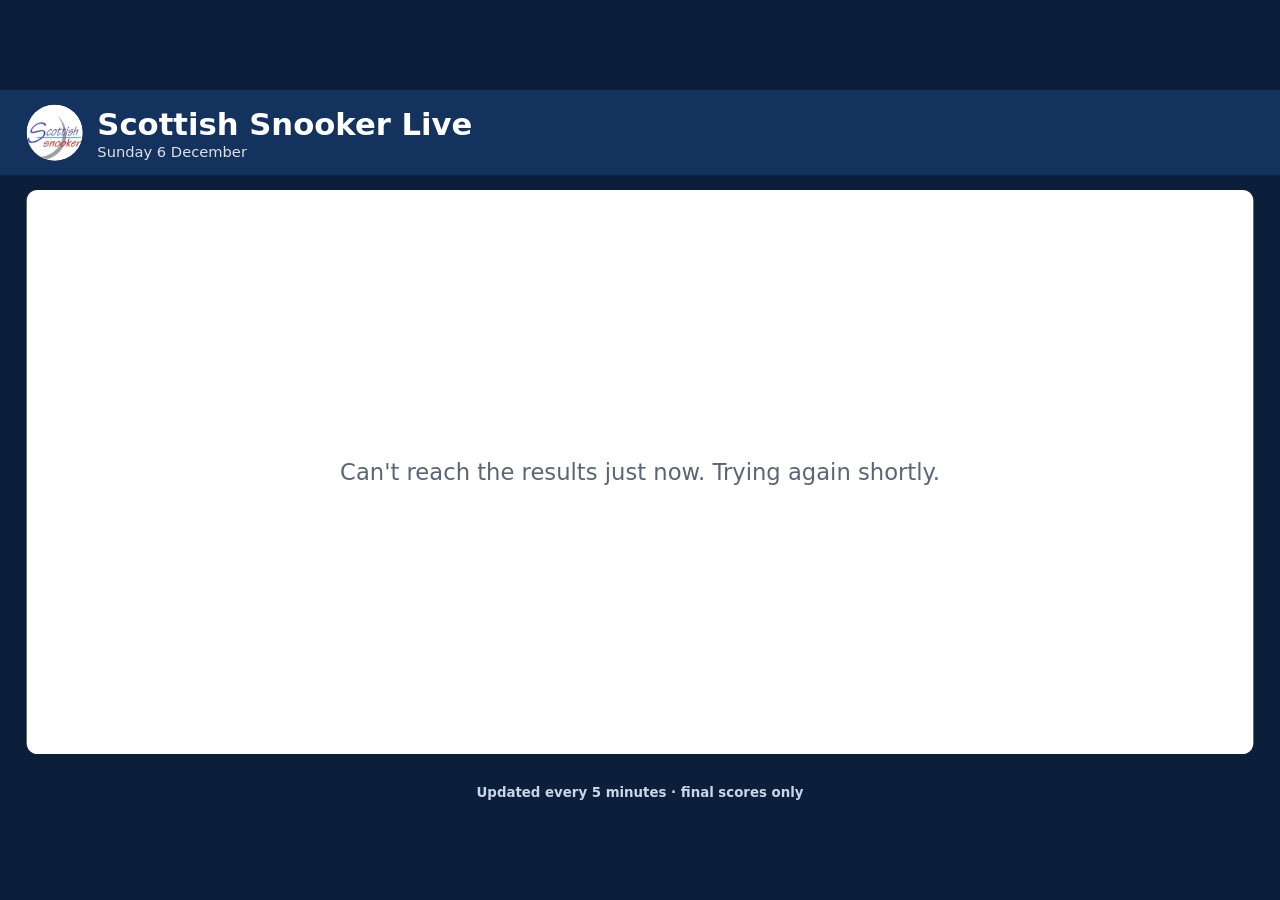
==== ss-live-demo/index.html @ 9413b37b "Add Scottish Snooker live results demo page" ====
<!doctype html>
<html lang="en-GB">
<head>
<meta charset="utf-8">
<meta name="viewport" content="width=device-width,initial-scale=1">
<meta name="robots" content="noindex,nofollow">
<title>Scottish Snooker Live</title>
<link rel="icon" type="image/png" id="favicon">
<style>
*{box-sizing:border-box}
html,body{margin:0}
body{font-family:system-ui,-apple-system,"Segoe UI",Roboto,Arial,sans-serif;color:#16202c;background:#eef1f5;-webkit-text-size-adjust:100%}
.nar{font-family:"Arial Narrow","Roboto Condensed",Arial,sans-serif;font-weight:700}
.ball{display:inline-block;width:.8em;height:.8em;border-radius:50%;background:radial-gradient(circle at 32% 30%,rgba(255,255,255,.9) 0 .08em,transparent .14em),var(--b);box-shadow:inset -.1em -.15em .2em rgba(0,0,0,.35);vertical-align:-.05em;margin-right:.3em}
.live{display:inline-flex;align-items:center;gap:6px;font:700 .72rem system-ui,sans-serif;letter-spacing:.08em;color:#fff;background:#c8102e;border-radius:99px;padding:3px 9px}
.live:before{content:"";width:7px;height:7px;border-radius:50%;background:#fff}
.done-tag{display:inline-block;font:700 .72rem system-ui,sans-serif;letter-spacing:.08em;color:#fff;background:#1f6b3a;border-radius:99px;padding:3px 9px}
.ip{font:700 .7rem system-ui,sans-serif;text-transform:uppercase;letter-spacing:.05em;color:#c8102e;border:1.5px solid #c8102e;border-radius:99px;padding:2px 8px;white-space:nowrap}
.ip.st{color:#5a6676;border-color:#5a6676}
.century{font:700 .6rem system-ui,sans-serif;letter-spacing:.05em;text-transform:uppercase;padding:1px 7px;border-radius:99px;background:#fff1c2;color:#8a6100;border:1px solid #e0b000;margin-left:6px;vertical-align:middle;white-space:nowrap}
.century.max{background:linear-gradient(90deg,#b8860b,#f6d365,#b8860b);color:#2a1a00;border-color:#b8860b}
table.lg{border-collapse:collapse;width:100%}
table.lg th{font:600 .66rem system-ui,sans-serif;text-transform:uppercase;letter-spacing:.05em;color:#5a6676;text-align:left;padding:5px 6px;background:#f3f5f8}
table.lg td{padding:6px;border-top:1px solid #e3e7ee}
table.lg .n{text-align:right}
table.lg tr.q td{background:#e3efe6}
table.lg tr.q td:first-child{box-shadow:inset 3px 0 #1f6b3a}

/* ---------- phone / computer ---------- */
#phone{max-width:640px;margin:0 auto}
.top{background:#14325e;color:#fff;padding:12px 14px;display:flex;align-items:center;gap:10px}
.top img{width:42px;height:42px;border-radius:50%;background:#fff;flex:none}
.top b{font-size:1.2rem;display:block}
.top small{opacity:.8;font-size:.8rem}
.ev{background:#fff;margin:10px;border-radius:12px;border:1px solid #d3d9e2;overflow:hidden}
.evh{padding:12px 14px;border-top:5px solid var(--c,#151515)}
.evh h2{font-size:1.25rem;margin:6px 0 2px}
.evh p{margin:0;color:#5a6676;font-size:.86rem}
.tabs{display:flex;border-top:1px solid #e3e7ee;border-bottom:1px solid #e3e7ee;overflow-x:auto}
.tabs button{flex:1 0 auto;background:none;border:0;padding:10px 7px;font:600 .7rem system-ui,sans-serif;text-transform:uppercase;letter-spacing:.03em;color:#5a6676;cursor:pointer;white-space:nowrap}
.tabs button[aria-selected="true"]{color:#14325e;box-shadow:inset 0 -3px #14325e}
.sec{padding:12px 14px 4px;font:700 .74rem system-ui,sans-serif;text-transform:uppercase;letter-spacing:.06em;color:#5a6676}
.tb{display:flex;align-items:center;gap:10px;padding:10px 14px;border-top:1px solid #eef1f5}
.tno{font:700 .74rem system-ui,sans-serif;color:#fff;background:#1f6b3a;border-radius:6px;padding:4px 7px;min-width:64px;text-align:center;flex:none}
.tno.free{background:#9aa3af}
.tb .m{flex:1;font-size:.93rem;min-width:0}
.tb .m small{display:block;color:#5a6676;font-size:.76rem}
.nx{padding:2px 14px 12px;font-size:.88rem;line-height:1.6}
.gwrap{padding:0 8px 12px}
.gwrap h3{font-size:.95rem;margin:12px 6px 4px}
.res{display:flex;justify-content:space-between;gap:10px;padding:9px 14px;border-top:1px solid #eef1f5;font-size:.92rem}
.res small{display:block;color:#5a6676;font-size:.74rem}
.res .sc{font-size:1.15rem;white-space:nowrap}
.res .w{font-weight:700}
.rounds{display:flex;gap:6px;padding:10px 14px 4px;overflow-x:auto}
.rounds button{font:600 .78rem system-ui,sans-serif;border:1px solid #d3d9e2;background:#fff;border-radius:99px;padding:5px 11px;white-space:nowrap;color:#16202c;cursor:pointer}
.rounds button[aria-selected="true"]{background:#14325e;border-color:#14325e;color:#fff}
.mt{margin:8px 14px;border:1px solid #e3e7ee;border-radius:10px;overflow:hidden}
.mt.play{border-color:#c8102e;box-shadow:0 0 0 1px #c8102e}
.mh{display:flex;justify-content:space-between;align-items:center;padding:5px 10px;background:#f3f5f8}
.mh small{font-size:.76rem;color:#5a6676;font-weight:600}
.fin{font:700 .66rem system-ui,sans-serif;text-transform:uppercase;letter-spacing:.05em;color:#5a6676}
.pl{display:flex;justify-content:space-between;padding:7px 10px;border-top:1px solid #eef1f5;font-size:.95rem;background:#fff}
.pl b{font-size:1.1rem;min-width:1.2em;text-align:right}
.pl.w span{font-weight:700}.pl.w b{color:#1f6b3a}
.mt.done .pl:not(.w) span{color:#5a6676}
.mt.tbc .pl span{color:#5a6676;font-style:italic}
.winner{margin:12px 14px;padding:14px;border-radius:12px;background:linear-gradient(135deg,#fff7d6,#ffe9a8);border:2px solid #e0b000;text-align:center}
.winner b{display:block;font-size:1.5rem;margin:2px 0}
.winner span{font-size:.88rem;color:#5a3d00}
.up{display:flex;gap:10px;align-items:center;padding:12px 14px;border-top:1px solid #eef1f5}
.up:first-of-type{border-top:0}
.up b{font-size:1rem}.up small{display:block;color:#5a6676;font-size:.82rem}
.foot{text-align:center;color:#5a6676;font-size:.8rem;padding:10px 12px 22px;line-height:1.5}
.empty{padding:14px;color:#5a6676;font-style:italic}

/* ---------- TV (designed at 1920 x 1080, scaled to fit) ---------- */
#tvbox{position:fixed;inset:0;background:#0b1f3a;overflow:hidden}
#tv{position:absolute;left:0;top:0;width:1920px;height:1080px;transform-origin:0 0;color:#fff}
#tv .hd{display:flex;align-items:center;gap:22px;padding:20px 40px;background:#14325e;height:128px}
#tv .hd img{width:84px;height:84px;border-radius:50%;background:#fff}
#tv .hd h1{font-size:46px;margin:0;white-space:nowrap;overflow:hidden;text-overflow:ellipsis;max-width:1500px}
#tv .hd p{margin:2px 0 0;font-size:22px;opacity:.85}
#tv .hd .live,#tv .hd .done-tag{font-size:18px;padding:6px 16px;margin-left:auto}
#tv .grid{display:grid;grid-template-columns:1.05fr 1.6fr .95fr;gap:24px;padding:22px 40px;height:890px}
#tv .card{background:#fff;color:#16202c;border-radius:16px;padding:16px 20px;overflow:hidden}
#tv .card h2{font-size:25px;margin:0 0 8px;color:#14325e;text-transform:uppercase;letter-spacing:.04em}
#tv .ttb{display:flex;align-items:center;gap:12px;padding:8px 0;border-top:1px solid #e3e7ee;font-size:20px;line-height:1.2}
#tv .ttb .tno{font-size:16px;padding:5px 8px;min-width:88px}
#tv .ttb .m{flex:1;min-width:0}
#tv .ttb small{display:block;font-size:14px;color:#5a6676}
#tv .ip{font-size:14px}
#tv .gg{display:grid;grid-template-columns:1fr 1fr;gap:14px 18px}
#tv .gg h3{margin:0 0 4px;font-size:19px}
#tv .gg table.lg{font-size:17px}
#tv .gg table.lg td{padding:4px 6px}
#tv .gg table.lg th{font-size:11px;padding:3px 6px}
#tv .rr{display:flex;justify-content:space-between;gap:10px;padding:8px 0;border-top:1px solid #e3e7ee;font-size:19px}
#tv .rr small{display:block;font-size:13px;color:#5a6676}
#tv .rr .sc{font-size:23px;white-space:nowrap}
#tv .hb{margin-top:16px;background:#fff1c2;border:2px solid #e0b000;border-radius:12px;padding:12px 16px;font-size:21px;text-align:center;color:#16202c}
#tv .hb b{display:block;font-size:46px}
#tv .note5{position:absolute;left:40px;right:40px;bottom:14px;font-size:20px;color:#c9d6ea;text-align:center}
#tv .kwrap{display:grid;grid-template-columns:1fr 380px;gap:24px;padding:22px 40px;height:890px}
#tv .br{background:#fff;color:#16202c;border-radius:16px;padding:14px 20px;display:grid;grid-template-columns:repeat(4,1fr);gap:22px}
#tv .col{display:flex;flex-direction:column;justify-content:space-around}
#tv .col h2{font-size:22px;color:#14325e;text-transform:uppercase;margin:0;letter-spacing:.04em}
#tv .lab{margin:0 0 3px;font:700 13px system-ui,sans-serif;text-transform:uppercase;letter-spacing:.05em;color:#5a6676;height:16px}
#tv .lab.play{color:#c8102e}
#tv .bx{border:1px solid #d3d9e2;border-radius:10px;overflow:hidden;font-size:18px}
#tv .bx div{display:flex;justify-content:space-between;padding:4px 10px}
#tv .bx div+div{border-top:1px solid #eef1f5}
#tv .bx b{font-size:21px}
#tv .bx .w{background:#e3efe6;font-weight:700}
#tv .bx .w b{color:#1f6b3a}
#tv .bx.play{border:3px solid #c8102e}
#tv .bx.tbc{border-style:dashed;color:#5a6676}
#tv .side{display:flex;flex-direction:column;gap:20px}
#tv .champ{background:linear-gradient(135deg,#fff7d6,#ffe9a8);border:3px solid #e0b000;border-radius:16px;padding:18px;text-align:center;color:#3a2a00}
#tv .champ b{display:block;font-size:44px;margin:4px 0}
#tv .champ span{font-size:20px}

/* players, notes */
.sumline{padding:12px 14px 0;font-size:.95rem}.sumline b{font-size:1.02rem}.sumline .sub{color:#5a6676;font-size:.85rem}
.pgrp{padding:4px 14px 10px}.pgrp h4{margin:10px 0 6px;font:700 .8rem system-ui,sans-serif;text-transform:uppercase;letter-spacing:.05em;display:flex;gap:8px;align-items:center}
.pgrp h4 .cnt,#tv .cnt{font:700 .72rem system-ui,sans-serif;border-radius:99px;padding:1px 8px;color:#fff;background:#1f6b3a}
.pgrp.h-coming h4 .cnt{background:#1d4f91}.pgrp.h-not h4 .cnt{background:#a8461c}.pgrp.h-wd h4 .cnt,.pgrp.h-ns h4 .cnt{background:#5a6676}
.names{columns:2;column-gap:16px;font-size:.92rem;line-height:1.75}.names span{display:block;break-inside:avoid}
.names.dim span,#tv .dim span{color:#5a6676}.names.strike span,#tv .strike span{color:#8a94a3;text-decoration:line-through}
.stale{margin:8px 0 0;padding:6px 10px;border-radius:8px;background:#fbe9e0;color:#a8461c;font-size:.84rem;font-weight:600}
.evfoot{margin:0;padding:8px 14px 10px;color:#5a6676;font-size:.76rem;border-top:1px solid #eef1f5}
#tv .pwrap{display:grid;grid-template-columns:1fr 440px;gap:24px;padding:22px 40px;height:890px}
#tv .pwrap h2{display:flex;gap:12px;align-items:center}#tv .cnt{font-size:18px;padding:2px 12px}
#tv .big{columns:3;column-gap:30px;font-size:26px;line-height:1.7}#tv .big span{display:block}
#tv .drawnext{font:700 34px "Arial Narrow",Arial,sans-serif;color:#14325e;text-align:center;margin-top:30px}
</style>
</head>
<body>
<div id="phone" hidden></div>
<div id="tvbox" hidden><div id="tv"></div></div>
<script>
"use strict";
/* Scottish Snooker Live: the public results page.
   Shows what the Tour Manager laptops send to the live results store (live/worker.mjs): final scores only,
   about every 5 minutes. It reads GET <store>/day/<today> every 2 minutes.
   Address options:  ?demo  a pretend Masters day instead of real results (?demo&speed=fast: an update every 20 seconds)
                     ?view=tv | ?view=phone  choose the layout (otherwise a wide screen gets the TV layout)
                     ?venue=Locarno  the TV shows only that venue's event (when several are on)
                     ?store=https://…  read another store (for testing) */
const LOGO = "[data-uri]";
document.getElementById("favicon").href = LOGO;      // the logo is in the page once
const STORE_DEFAULT = "https://snooker-live.tom-shaw1968.workers.dev";
const QS = new URLSearchParams(location.search);
const DEMO = QS.has("demo") || !/^https?:/.test(QS.get("store") || STORE_DEFAULT);
const STORE = (QS.get("store") || STORE_DEFAULT).replace(/\/+$/, "");
const POLL_MS = 120000;
const BALL = { "main-tour":"#1f8a3c", masters:"#151515", seniors:"#1e5bd8", womens:"#ec6fa0", billiards:"#f4f1e6", u21:"#f6d32d", u18:"#7b4a1e", u14:"#c8102e", sotf:"#c8102e" };
const NOTE = "Updated every 5 minutes · final scores only";
const esc = s => String(s??"").replace(/[&<>"]/g,c=>({"&":"&amp;","<":"&lt;",">":"&gt;",'"':"&quot;"}[c]));
const $ = id => document.getElementById(id);
function ukDate(when = new Date()){
  const p = Object.fromEntries(new Intl.DateTimeFormat("en-GB",{ timeZone:"Europe/London", year:"numeric", month:"2-digit", day:"2-digit" }).formatToParts(when).map(x=>[x.type,x.value]));
  return `${p.year}-${p.month}-${p.day}`;
}
const longDay = d => d ? new Date(d+"T12:00:00").toLocaleDateString("en-GB",{weekday:"long",day:"numeric",month:"long"}) : "";
const hhmm = t => t ? new Date(t).toLocaleTimeString("en-GB",{hour:"2-digit",minute:"2-digit",timeZone:"Europe/London"}) : "";
const badge = v => v===147 ? `<span class="century max">Maximum</span>` : v>=100 ? `<span class="century">Century</span>` : "";
const surname = n => { const w = String(n).trim().split(/\s+/); return (w.length>1 ? w[w.length-1]+" "+w.slice(0,-1).join(" ") : w[0]).toLowerCase(); };
const bySurname = l => (l||[]).slice().sort((a,b)=>surname(a).localeCompare(surname(b),"en-GB"));
const scoreText = r => r.wo ? "w/o" : `${r.sa}–${r.sb}`;
const finalText = w => w && w.score ? ` ${w.score}` : "";
const kindName = e => e.kind==="qualifying" ? "Qualifying" : e.kind==="finals" ? "Finals" : e.stage==="knockout"||e.stage==="finished" ? "Knockout" : "Groups";

/* ---------- getting the day's events ---------- */
let events = [], lastOk = null, lastErr = "", fetching = false;
async function load(){
  if (DEMO){ events = [demoMessage(Date.now())]; lastOk = Date.now(); lastErr = ""; return; }
  if (fetching) return; fetching = true;
  try{
    const r = await fetch(`${STORE}/day/${ukDate()}`, { cache:"no-store" });
    const d = await r.json(); if (!d.ok) throw new Error(d.error || "no results");
    events = d.events || []; lastOk = Date.now(); lastErr = "";
  }catch(e){ lastErr = "Can't reach the results just now. Trying again shortly."; }
  finally{ fetching = false; }
}

/* ---------- phone / computer ---------- */
const view = {};       // per event: { tab, round, chosen }
function tabsFor(m){
  const t = [["players",`Players (${["here","coming","notHere"].reduce((n,k)=>n+(m.players?.[k]?.length||0),0)})`]];
  if (m.knockout) t.push(["ko", m.event.kind==="finals" ? "Draw" : "Knockout"]);
  if (m.event.stage!=="entries" && m.event.stage!=="finished") t.push(["tables","Tables"]);
  if ((m.groups||[]).length) t.push(["groups","Groups"]);
  if (m.event.stage!=="entries"){ t.push(["results","Results"]); t.push(["breaks","Breaks"]); }
  return t;
}
function defaultTab(m){ const s = m.event.stage; return s==="entries" ? "players" : m.knockout && (s==="knockout"||s==="finished") ? "ko" : s==="finished" ? "groups" : "tables"; }
function playersHtml(m){
  const P = m.players || {}, parts = [["here","Here","h-here",""],["coming","On their way","h-coming","dim"],["notHere","Not here yet","h-not","dim"],["withdrawn","Withdrawn","h-wd","strike"],["noShow","No show","h-ns","strike"]].filter(x=>(P[x[0]]||[]).length);
  if (!parts.length) return `<p class="empty">No players entered yet.</p>`;
  const sum = parts.map(([k,l])=>`${P[k].length} ${l.toLowerCase()}`).join(" · ");
  return `<div class="sumline"><b>${sum}</b>${m.event.stage==="entries" ? `<br><span class="sub">Players arriving. The ${m.event.kind==="finals" ? "draw" : "groups"} appear${m.event.kind==="finals"?"s":""} here once the draw is made.</span>` : ""}</div>
    ${parts.map(([k,l,c,d])=>`<div class="pgrp ${c}"><h4>${l} <span class="cnt">${P[k].length}</span></h4><div class="names ${d}">${bySurname(P[k]).map(n=>`<span>${esc(n)}</span>`).join("")}</div></div>`).join("")}`;
}
function leagueTable(rows){
  return `<table class="lg"><thead><tr><th>#</th><th>Player</th><th class="n">P</th><th class="n">W</th><th class="n">Pts</th><th class="n">f/d</th></tr></thead><tbody>${(rows||[]).map(r=>
    `<tr class="${r.q?"q":""}"><td>${r.pos??""}</td><td><b>${esc(r.name)}</b></td><td class="n">${r.p}</td><td class="n">${r.w}</td><td class="n"><b>${r.pts}</b></td><td class="n">${r.fd>0?"+":""}${r.fd}</td></tr>`).join("")}</tbody></table>`;
}
function koMatchPhone(x){
  const a = x.a || x.aFrom || "", b = x.b || x.bFrom || "", known = !!(x.a && x.b), st = x.status;
  const tag = st==="play" ? `<span class="ip" style="font-size:.66rem">In play</span>` : st==="done" ? `<span class="fin">Finished</span>` : `<span class="fin">${known ? "Next" : "To come"}</span>`;
  const where = x.table ? `${esc(x.table)}${st==="wait" ? " · next" : ""}` : "";
  const sc = side => st==="done" && !x.wo ? (side==="a" ? x.sa : x.sb) : st==="done" && x.wo ? (x.winner===(side==="a"?x.a:x.b) ? "w/o" : "") : "";
  return `<div class="mt ${st} ${known?"":"tbc"}"><div class="mh">${tag}<small>${where}</small></div>
    <div class="pl ${st==="done"&&x.winner===x.a?"w":""}"><span>${esc(a)}</span><b class="nar">${sc("a")}</b></div><div class="pl ${st==="done"&&x.winner===x.b?"w":""}"><span>${esc(b)}</span><b class="nar">${sc("b")}</b></div></div>`;
}
function eventCardPhone(m){
  const e = m.event, v = view[e.id] ||= { tab:null, round:null, chosen:false, roundChosen:false }, tabs = tabsFor(m);
  if (!v.chosen || !tabs.some(t=>t[0]===v.tab)) v.tab = defaultTab(m);
  const colour = BALL[e.comp] || "#14325e", over = e.stage==="finished";
  let body = "";
  if (v.tab==="players") body = playersHtml(m);
  if (v.tab==="tables"){
    body = `<div class="sec">On the tables now</div>${(m.tables||[]).length ? m.tables.map(t=>`<div class="tb"><span class="tno ${t.status==="free"?"free":""}">${esc(t.label)}</span>
      ${t.status==="play" ? `<div class="m"><b>${esc(t.a)}</b> v <b>${esc(t.b)}</b><small>${esc(t.stage)}</small></div><span class="ip">In play</span>` : `<div class="m"><small>Free</small></div>`}</div>`).join("") : `<p class="empty">No matches on yet.</p>`}
      <div class="sec">Next up</div><div class="nx">${(m.next||[]).slice(0,4).map(n=>`${esc(n.a)} v ${esc(n.b)} · ${esc(n.stage)}${n.table?` · ${esc(n.table)}`:""}`).join("<br>") || "Waiting for the next matches."}</div>`;
  }
  if (v.tab==="groups") body = `<div class="gwrap">${m.groups.map(g=>`<h3>Group ${esc(g.letter)}${g.done?` <span class="fin" style="margin-left:6px">Finished</span>`:""}</h3>${leagueTable(g.rows)}`).join("")}
      <p class="foot" style="padding-bottom:4px">2 points for a win. Green: in a qualifying place.</p></div>`;
  if (v.tab==="results") body = (m.results||[]).length ? m.results.map(r=>`<div class="res"><div><span class="${r.winner===r.a?"w":""}">${esc(r.a)}</span> v <span class="${r.winner===r.b?"w":""}">${esc(r.b)}</span><small>${esc(r.stage)}</small></div><b class="sc nar">${scoreText(r)}</b></div>`).join("")
      : `<p class="empty">No results yet.</p>`;
  if (v.tab==="breaks") body = (m.breaks||[]).length ? m.breaks.map(b=>`<div class="res"><div><b>${esc(b.player)}</b> v ${esc(b.opponent)}<small>${esc(b.stage)}</small></div><b class="sc nar">${b.value}${badge(b.value)}</b></div>`).join("")
      : `<p class="empty">No breaks of 40 or more yet.</p>`;
  if (v.tab==="ko"){
    const rounds = m.knockout.rounds || [], cur = rounds.findIndex(r=>r.matches.some(x=>x.status!=="done"));
    if (!v.roundChosen || v.round==null || v.round>=rounds.length) v.round = cur<0 ? rounds.length-1 : cur;
    body = `${m.winner ? `<div class="winner">Winner<b>${esc(m.winner.name)}</b><span>beat ${esc(m.winner.runnerUp)}${finalText(m.winner)} in the final</span></div>` : ""}
      <div class="rounds">${rounds.map((r,i)=>`<button data-ev="${esc(e.id)}" data-round="${i}" aria-selected="${i===v.round}" type="button">${esc(r.name)}</button>`).join("")}</div>
      ${(rounds[v.round]?.matches||[]).map(koMatchPhone).join("")}`;
  }
  const stale = !over && m.sent && Date.now() - Date.parse(m.sent) > 20*60000;
  return `<div class="ev" style="--c:${colour}"><div class="evh">${over ? `<span class="done-tag">FINISHED</span>` : `<span class="live">LIVE</span>`}
      <h2><span class="ball" style="--b:${colour}"></span>${esc(e.name)} · ${kindName(e)}</h2>
      <p>${esc(e.venue)} · ${longDay(e.date)}${e.td?` · TD ${esc(e.td)}`:""}</p>
      ${over && !m.knockout && (m.groups||[]).length ? `<p style="margin-top:6px;color:#1f6b3a;font-weight:600">Finished: the qualifiers are in green on the Groups tab.</p>` : ""}
      ${stale ? `<p class="stale">Waiting for the venue's next update (last ${hhmm(m.sent)}).</p>` : ""}</div>
    <div class="tabs" role="tablist">${tabs.map(([k,l])=>`<button data-ev="${esc(e.id)}" data-tab="${k}" role="tab" aria-selected="${k===v.tab}" type="button">${l}</button>`).join("")}</div>
    ${body}<p class="evfoot">Last update ${hhmm(m.sent)}</p></div>`;
}
function renderPhone(){
  const latest = events.map(m=>m.sent).filter(Boolean).sort().pop();
  $("phone").innerHTML = `<div class="top"><img src="${LOGO}" alt=""><div><b>Scottish Snooker Live</b><small>Results through the day</small></div></div>
    ${lastErr ? `<p class="stale" style="margin:10px">${esc(lastErr)}</p>` : ""}
    ${events.length ? events.map(eventCardPhone).join("") : lastOk ? `<div class="ev"><p class="empty" style="font-style:normal">No Scottish Snooker events have sent results today. On event days, results appear here as the day goes on.</p></div>` : `<p class="empty">Loading…</p>`}
    <div class="foot"><b>${NOTE}</b><br>${latest ? `Last update ${hhmm(latest)} · ` : ""}the page refreshes by itself
      ${DEMO ? `<br><span style="opacity:.75">Demo: the players and results are pretend.</span>` : ""}</div>`;
}

/* ---------- TV (designed at 1920 x 1080, scaled to fit) ---------- */
let tvIndex = 0, tvTurn = Date.now();
function renderTV(){
  let list = events; const venue = QS.get("venue");
  if (venue) list = list.filter(m=>String(m.event.venue).toLowerCase().includes(venue.toLowerCase()));
  if (!list.length){
    $("tv").innerHTML = `<div class="hd"><img src="${LOGO}" alt=""><div><h1>Scottish Snooker Live</h1><p>${longDay(ukDate())}</p></div></div>
      <div class="grid" style="grid-template-columns:1fr"><div class="card" style="display:flex;align-items:center;justify-content:center;font-size:34px;color:#5a6676;text-align:center">${lastErr ? esc(lastErr) : "No results have been sent yet today.<br>They will appear here as the day goes on."}</div></div>
      <div class="note5"><b>${NOTE}</b></div>`;
    return;
  }
  if (Date.now() - tvTurn > 30000){ tvIndex++; tvTurn = Date.now(); }     // several events: take turns, 30 seconds each
  const m = list[tvIndex % list.length], e = m.event, colour = BALL[e.comp] || "#14325e", over = e.stage==="finished";
  const head = `<div class="hd"><img src="${LOGO}" alt=""><div><h1><span class="ball" style="--b:${colour}"></span>${esc(e.name)} · ${kindName(e)}</h1>
    <p>${esc(e.venue)} · ${longDay(e.date)} · Scottish Snooker Live${list.length>1 ? ` · ${(tvIndex % list.length)+1} of ${list.length}` : ""}</p></div>${over ? `<span class="done-tag">FINISHED</span>` : `<span class="live">LIVE</span>`}</div>`;
  const foot = `<div class="note5"><b>${NOTE}</b> · last update ${hhmm(m.sent)}${DEMO ? ` · <span style="opacity:.7">demo: pretend players and results</span>` : ""}</div>`;
  const hb = m.breaks?.[0] ? `<div class="hb">Highest break today<b class="nar">${m.breaks[0].value}</b>${esc(m.breaks[0].player)}${badge(m.breaks[0].value)}</div>` : "";
  const tablesCard = n => `<div class="card"><h2 class="nar">On the tables</h2>${(m.tables||[]).filter(t=>t.status==="play").slice(0,n).map(t=>`<div class="ttb"><span class="tno">${esc(t.label)}</span><div class="m"><b>${esc(t.a)}</b><br><b>${esc(t.b)}</b><small>${esc(t.stage)}</small></div><span class="ip">In play</span></div>`).join("")
    || `<p style="font-size:20px;color:#5a6676">${over ? "All matches have been played." : "No matches on just now."}</p>`}
    ${!over && (m.next||[]).length ? `<h2 class="nar" style="margin-top:14px">Next up</h2><div style="font-size:19px;line-height:1.55">${m.next.slice(0, n>6 ? 2 : 3).map(x=>`${esc(x.a)} v ${esc(x.b)}`).join("<br>")}</div>` : ""}</div>`;
  let html;
  if (e.stage==="entries"){
    const P = m.players || {}, side = [["coming","On their way","#1d4f91"],["notHere","Not here yet","#a8461c"],["withdrawn","Withdrawn","#5a6676"],["noShow","No show","#5a6676"]].filter(x=>(P[x[0]]||[]).length);
    html = `${head}<div class="pwrap"><div class="card"><h2 class="nar">Players here <span class="cnt">${(P.here||[]).length}</span></h2><div class="big">${bySurname(P.here).map(n=>`<span>${esc(n)}</span>`).join("")}</div></div>
      <div class="card">${side.map(([k,l,c])=>`<h2 class="nar">${l} <span class="cnt" style="background:${c}">${P[k].length}</span></h2><div class="big dim ${k==="withdrawn"||k==="noShow"?"strike":""}" style="columns:1;margin-bottom:14px">${bySurname(P[k]).map(n=>`<span>${esc(n)}</span>`).join("")}</div>`).join("")}
      <div class="drawnext">Draw to come</div><p style="text-align:center;font-size:20px;color:#5a6676">The ${e.kind==="finals" ? "draw appears" : "groups appear"} here once the draw is made.</p></div></div>${foot}`;
  } else if (!m.knockout || (e.stage==="groups" && (m.groups||[]).length)){
    const n = (m.groups||[]).length, cols = n>6 ? 3 : 2;
    html = `${head}<div class="grid">${tablesCard(8)}
      <div class="card"><h2 class="nar">Groups</h2><div class="gg" style="grid-template-columns:repeat(${cols},1fr)">${(m.groups||[]).map(g=>`<div><h3 class="nar">Group ${esc(g.letter)}</h3>${leagueTable(g.rows)}</div>`).join("")}</div></div>
      <div class="card"><h2 class="nar">Latest results</h2>${(m.results||[]).slice(0,9).map(r=>`<div class="rr"><span>${esc(r.a)} v ${esc(r.b)}<small>${esc(r.stage)}</small></span><b class="sc nar">${scoreText(r)}</b></div>`).join("") || `<p style="font-size:20px;color:#5a6676">No results yet.</p>`}${hb}</div></div>${foot}`;
  } else {
    // the bracket: the last rounds that halve each time (a preliminary round is left to the phone page)
    let rounds = m.knockout.rounds || [];
    while (rounds.length>1 && rounds[0].matches.length !== rounds[1].matches.length*2) rounds = rounds.slice(1);
    rounds = rounds.slice(-5);
    const most = Math.max(...rounds.map(r=>r.matches.length)), fs = most>8 ? 15 : 18;
    const box = x => { const st = x.status, known = !!(x.a && x.b), wa = st==="done" && x.winner===x.a, wb = st==="done" && x.winner===x.b;
      const lab = st==="play" ? `${esc(x.table||"")} · in play` : st==="wait" && known && x.table ? `${esc(x.table)} · next` : "";
      const sc = side => st!=="done" ? "" : x.wo ? ((side==="a"?wa:wb) ? "w/o" : "") : (side==="a" ? x.sa : x.sb);
      return `<div><p class="lab ${st}" style="${most>8?"height:12px;font-size:11px;margin:0 0 1px":""}">${lab}</p><div class="bx ${st} ${known?"":"tbc"}" style="font-size:${fs}px"><div class="${wa?"w":""}"><span>${esc(x.a||x.aFrom||"")}</span><b class="nar">${sc("a")}</b></div><div class="${wb?"w":""}"><span>${esc(x.b||x.bFrom||"")}</span><b class="nar">${sc("b")}</b></div></div></div>`; };
    html = `${head}<div class="kwrap"><div class="br" style="grid-template-columns:repeat(${rounds.length},1fr)">${rounds.map(r=>`<div class="col"><h2 class="nar">${esc(r.name)}</h2>${r.matches.map(box).join("")}</div>`).join("")}</div>
      <div class="side">${m.winner ? `<div class="champ">Winner<b class="nar">${esc(m.winner.name)}</b><span>beat ${esc(m.winner.runnerUp)}${finalText(m.winner)} in the final</span></div>` : tablesCard(5)}${hb}</div></div>${foot}`;
  }
  $("tv").innerHTML = html;
}

/* ---------- ?demo: a pretend Masters day, made into the same message the Tour Manager sends ----------
   Everyone who opens the demo at the same moment sees the same thing; it moves on every 5 minutes (20 seconds with
   ?speed=fast). A pretend day is 20 updates: the players arriving, the groups, the knockout, then the result. */
const DEMO_STEP_MS = QS.get("speed")==="fast" ? 20000 : 300000;
const DEMO_STEPS = 20, DEMO_PLAY = DEMO_STEPS - 3;
const DEMO_NAMES = ["Jim Smith","Alan Kerr","Neil Paterson","Paul Devlin","Gary Smith","Ross Coyle","Stephen Rae","Kevin Smiley","Iain Quinn","Scott Kerr",
  "Barry Reid","Callum Watt","Mark Boyle","Craig Murray","Euan Munro","Fraser Nicol","Darren Young","Gordon Baird","Hamish Lamont","Jamie Kelly",
  "Kenny Boyle","Lewis Hendry","Malcolm Irvine","Owen Shields","Stuart Drummond","Tony Gallacher","Craig Jardine","Kyle Ogilvie","Liam Rafferty","David Wilson"];
const DEMO_TABLES = [5,6,7,8,9,10,11,12], DEMO_START = 10*60;
const KO_NAME = { 16:"Last 16", 8:"Quarter-finals", 4:"Semi-finals", 2:"Final" }, KO_ONE = { 16:"Last 16", 8:"Quarter-final", 4:"Semi-final", 2:"Final" };
function rng(seed){ let s = (seed*2654435761 ^ 0x9e3779b9)>>>0 || 1; return ()=>{ s^=s<<13; s>>>=0; s^=s>>>17; s^=s<<5; s>>>=0; return s/4294967296; }; }
function shuffle(a, R){ for (let i=a.length-1;i>0;i--){ const j=Math.floor(R()*(i+1)); [a[i],a[j]]=[a[j],a[i]]; } return a; }
function demoLeague(g, matches, T){
  const rows = Object.fromEntries(g.players.map(n=>[n,{ name:n, group:g.letter, p:0, w:0, l:0, pts:0, fw:0, fl:0, fd:0 }]));
  matches.filter(m=>m.stage==="G" && m.group===g.letter && m.end<=T).forEach(m=>{
    const A = rows[m.a], B = rows[m.b]; A.p++; B.p++; A.fw+=m.sa; A.fl+=m.sb; B.fw+=m.sb; B.fl+=m.sa;
    if (m.sa>m.sb){ A.w++; B.l++; A.pts+=2; } else { B.w++; A.l++; B.pts+=2; } });
  const list = Object.values(rows); list.forEach(r=>r.fd = r.fw - r.fl);
  return list.sort((x,y)=>y.pts-x.pts || y.fd-x.fd || y.fw-x.fw || x.name.localeCompare(y.name));
}
function demoDay(seed){
  const R = rng(seed + 7), skill = {}; DEMO_NAMES.forEach(n=>skill[n] = 0.6 + R());
  const order = shuffle(DEMO_NAMES.slice(), R), late = order.slice(-4);
  const groups = Array.from({length:6},(_,g)=>({ letter:"ABCDEF"[g], players: order.slice(g*5, g*5+5) }));
  const matches = [];
  groups.forEach(g=>{ const p = g.players.concat([null]);
    for (let r=0;r<5;r++){ for (let i=0;i<3;i++){ const a = p[i], b = p[5-i]; if (a && b) matches.push({ id:`${g.letter}${r}${i}`, stage:"G", group:g.letter, round:r+1, a, b, bestOf:3 }); } p.splice(1,0,p.pop()); } });
  const busy = {}, tFree = {}; DEMO_TABLES.forEach(t=>tFree[t]=DEMO_START);
  const dur = bo => bo===3 ? 20 + R()*22 : bo===5 ? 34 + R()*28 : 52 + R()*30;
  function play(m){
    const need = Math.ceil(m.bestOf/2), pa = skill[m.a]/(skill[m.a]+skill[m.b]); let sa = 0, sb = 0; m.brA = []; m.brB = [];
    while (sa<need && sb<need){ const aw = R() < pa; if (aw) sa++; else sb++; const w = aw ? m.brA : m.brB, l = aw ? m.brB : m.brA;
      if (R() < 0.3) w.push(R() < 0.015 ? 100 + Math.floor(R()*38) : 40 + Math.floor(Math.pow(R(),2.4)*62));
      if (R() < 0.07) l.push(40 + Math.floor(Math.pow(R(),2.6)*45)); }
    m.sa = sa; m.sb = sb; m.winner = sa>sb ? m.a : m.b; m.loser = sa>sb ? m.b : m.a;
  }
  function put(m, earliest){ const t = Math.min(...DEMO_TABLES.map(x=>tFree[x])), table = DEMO_TABLES.find(x=>tFree[x]===t);
    m.table = table; m.start = Math.max(t, earliest) + 3; m.end = m.start + dur(m.bestOf); tFree[table] = m.end; busy[m.a] = busy[m.b] = m.end; play(m); }
  const pending = matches.slice(), started = {};
  while (pending.length){
    const t = Math.min(...DEMO_TABLES.map(x=>tFree[x])), ready = pending.filter(m=>(busy[m.a]||0)<=t && (busy[m.b]||0)<=t);
    if (!ready.length){ const table = DEMO_TABLES.find(x=>tFree[x]===t); tFree[table] = Math.min(...pending.map(m=>Math.max(busy[m.a]||0, busy[m.b]||0))); continue; }
    ready.sort((x,y)=>(started[x.group]||0)-(started[y.group]||0) || x.round-y.round);
    const m = ready[0]; pending.splice(pending.indexOf(m),1); started[m.group] = (started[m.group]||0)+1; put(m, t);
  }
  const groupEnd = Math.max(...matches.map(m=>m.end)), finals = groups.map(g=>demoLeague(g, matches, Infinity));
  const byPts = (x,y)=>y.pts-x.pts || y.fd-x.fd || y.fw-x.fw || x.name.localeCompare(y.name);
  const winners = finals.map(t=>t[0]).sort(byPts), seconds = finals.map(t=>t[1]).sort(byPts), thirds = finals.map(t=>t[2]).sort(byPts).slice(0,4);
  const qualified = new Set([...winners, ...seconds, ...thirds].map(r=>r.name));
  const seeds = winners.concat(seconds.slice(0,2)), others = seconds.slice(2).concat(thirds);
  const SEED_SLOTS = [0,15,7,8,4,11,3,12], OPEN = [1,14,6,9,5,10,2,13]; let slots;
  for (let tries=0; tries<300; tries++){ slots = Array(16); seeds.forEach((s,i)=>slots[SEED_SLOTS[i]] = s); const o = shuffle(others.slice(), R); OPEN.forEach((x,i)=>slots[x] = o[i]);
    let ok = true; for (let i=0;i<16;i+=2) if (slots[i].group===slots[i+1].group) ok = false; if (ok) break; }
  const koStart = groupEnd + 20; DEMO_TABLES.forEach(t=>tFree[t] = Math.max(tFree[t], koStart));
  const ko = []; let prev = [];
  for (let i=0;i<8;i++){ const m = { id:"K16-"+i, stage:"K", size:16, slot:i, a:slots[2*i].name, b:slots[2*i+1].name, bestOf:5 }; put(m, koStart); ko.push(m); prev.push(m); }
  for (const size of [8,4,2]){ const next = [];
    for (let i=0;i<size/2;i++){ const f1 = prev[2*i], f2 = prev[2*i+1];
      const m = { id:`K${size}-${i}`, stage:"K", size, slot:i, a:f1.winner, b:f2.winner, from:[f1,f2], bestOf: size===2 ? 7 : 5 };
      put(m, Math.max(f1.end, f2.end) + 5); if (size===2) m.table = DEMO_TABLES[0]; ko.push(m); next.push(m); }
    prev = next; }
  const final = ko[ko.length-1];
  return { seed, groups, matches, ko, groupEnd, koStart, finalEnd: final.end, final, qualified, late };
}
let demoCache = null;
function demoMessage(now){
  const n = Math.floor(now/DEMO_STEP_MS), dayNo = Math.floor(n/DEMO_STEPS), step = n % DEMO_STEPS;
  if (!demoCache || demoCache.seed!==dayNo) demoCache = demoDay(dayNo);
  const d = demoCache, end = d.finalEnd + 1;
  const T = step===0 ? DEMO_START - 20 : step>=DEMO_PLAY ? end + 30 : DEMO_START + 4 + (end - DEMO_START - 4) * (step-1) / (DEMO_PLAY-1);
  const all = d.matches.concat(d.ko), st = m => T>=m.end ? "done" : T>=m.start ? "play" : "wait";
  const known = m => m.stage==="G" || !m.from || m.from.every(f=>T>=f.end);
  const stageOf = m => m.stage==="G" ? `Group ${m.group}` : KO_ONE[m.size];
  const label = t => `Table ${t}`;
  const entries = T < DEMO_START, koOn = T >= d.koStart, over = T >= end;
  const finished = all.filter(m=>st(m)==="done").sort((x,y)=>y.end-x.end);
  const waiting = all.filter(m=>st(m)==="wait" && known(m) && (m.stage==="G" || koOn)).sort((x,y)=>x.start-y.start);
  const groupsDone = T >= d.groupEnd, today = ukDate();
  const msg = { app:"tm-live", format:1, sent: new Date(n*DEMO_STEP_MS).toISOString(),
    event: { id:"demo-masters", comp:"masters", kind:"groups-knockout", name:"Masters Event 2", date: today, venue:"The Red Triangle, Cumbernauld", td:"",
             players: 30, bestOf:3, koBestOf:5, finalBestOf:7, stage: entries ? "entries" : over ? "finished" : koOn ? "knockout" : "groups" },
    players: entries ? { here: DEMO_NAMES.filter(x=>!d.late.includes(x)), coming: d.late.slice() } : { here: DEMO_NAMES.slice() },
    groups: entries ? [] : d.groups.map(g=>({ letter:g.letter, done: d.matches.filter(m=>m.group===g.letter).every(m=>T>=m.end),
      rows: demoLeague(g, d.matches, T).map((r,i)=>({ pos:i+1, name:r.name, p:r.p, w:r.w, l:r.l, pts:r.pts, fd:r.fd, q: groupsDone && d.qualified.has(r.name) })) })),
    results: finished.map(m=>({ id:m.id, stage:stageOf(m), a:m.a, b:m.b, sa:m.sa, sb:m.sb, wo:null, winner:m.winner, at:null })),
    tables: entries || over ? [] : DEMO_TABLES.map(t=>{ const m = all.find(x=>x.table===t && st(x)==="play"); return m ? { label:label(t), status:"play", a:m.a, b:m.b, stage:stageOf(m) } : { label:label(t), status:"free" }; }),
    next: entries || over ? [] : waiting.slice(0,4).map(m=>({ a:m.a, b:m.b, stage:stageOf(m), table: label(m.table) })),
    knockout: !koOn ? null : { size:16, rounds:[16,8,4,2].map(size=>({ name:KO_NAME[size], matches: d.ko.filter(m=>m.size===size).map(m=>{
      const s = st(m), k = known(m), from = f => T>=f.end ? f.winner : null, lab = f => `Winner ${f.size===16?"L16":f.size===8?"QF":"SF"} ${f.slot+1}`;
      const a = k ? m.a : m.from && from(m.from[0]), b = k ? m.b : m.from && from(m.from[1]);
      return { a: a || null, b: b || null, aFrom: a ? undefined : lab(m.from[0]), bFrom: b ? undefined : lab(m.from[1]),
               sa: s==="done" ? m.sa : undefined, sb: s==="done" ? m.sb : undefined, winner: s==="done" ? m.winner : undefined, status: s,
               table: s==="play" || (s==="wait" && k) ? label(m.table) : undefined }; }) })) },
    breaks: finished.flatMap(m=>[...m.brA.map(v=>({ value:v, player:m.a, opponent:m.b, stage:stageOf(m) })), ...m.brB.map(v=>({ value:v, player:m.b, opponent:m.a, stage:stageOf(m) }))]).sort((x,y)=>y.value-x.value).slice(0,50),
    winner: over ? { name:d.final.winner, runnerUp:d.final.loser, score: d.final.winner===d.final.a ? `${d.final.sa}–${d.final.sb}` : `${d.final.sb}–${d.final.sa}` } : null };
  return msg;
}

/* ---------- layout and refreshing ---------- */
function wantTV(){ const v = QS.get("view"); if (v==="tv") return true; if (v==="phone") return false; return innerWidth >= 1100 && innerWidth > innerHeight; }
function fitTV(){ const s = Math.min(innerWidth/1920, innerHeight/1080), tv = $("tv"); tv.style.transform = `scale(${s})`; tv.style.left = ((innerWidth-1920*s)/2)+"px"; tv.style.top = ((innerHeight-1080*s)/2)+"px"; }
function render(){ const isTV = wantTV(); $("phone").hidden = isTV; $("tvbox").hidden = !isTV; if (isTV){ renderTV(); fitTV(); } else renderPhone(); }
$("phone").addEventListener("click", e=>{
  const t = e.target.closest("button"); if (!t || !t.dataset.ev) return; const v = view[t.dataset.ev]; if (!v) return;
  if (t.dataset.tab){ v.tab = t.dataset.tab; v.chosen = true; if (v.tab==="ko") v.roundChosen = false; }
  if (t.dataset.round){ v.round = +t.dataset.round; v.roundChosen = true; }
  render();
});
addEventListener("resize", render);
(async ()=>{ await load(); render();
  if (DEMO) setInterval(()=>{ const before = JSON.stringify(events.map(m=>m.sent)); load().then(()=>{ if (JSON.stringify(events.map(m=>m.sent))!==before || wantTV()) render(); }); }, 5000);
  else { setInterval(()=>load().then(render), POLL_MS); setInterval(()=>{ if (wantTV()) render(); }, 30000); }
})();
</script>
</body>
</html>
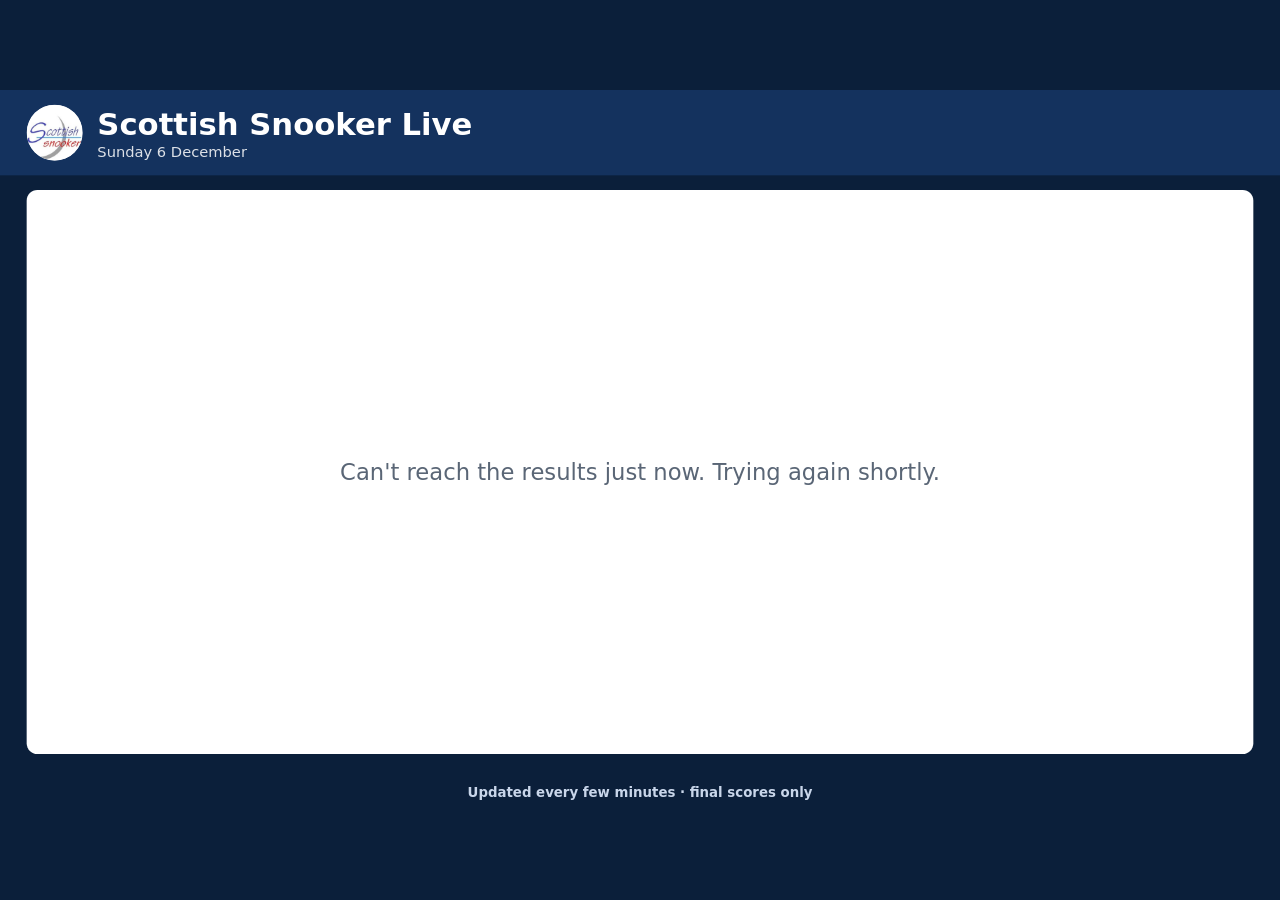
==== commit 96ce614a: "Live results page 1.21.2: update times and venue buttons" ====
--- a/ss-live-demo/index.html
+++ b/ss-live-demo/index.html
@@ -71,6 +71,11 @@
 .up{display:flex;gap:10px;align-items:center;padding:12px 14px;border-top:1px solid #eef1f5}
 .up:first-of-type{border-top:0}
 .up b{font-size:1rem}.up small{display:block;color:#5a6676;font-size:.82rem}
+.pagebar{background:#fff;padding:10px 12px;border-bottom:1px solid #e3e7ee;position:sticky;top:0;z-index:5;box-shadow:0 2px 6px rgba(20,50,94,.08)}
+.pagebar p{margin:0;font:600 .82rem system-ui,sans-serif;color:#14325e}
+.pills{display:flex;gap:6px;flex-wrap:wrap;margin-top:8px}
+.pills button{border:0;border-radius:99px;padding:6px 11px;font:600 .78rem system-ui,sans-serif;background:#eef1f6;color:#14325e;cursor:pointer}
+.pills button[aria-pressed="true"]{background:#14325e;color:#fff}
 .foot{text-align:center;color:#5a6676;font-size:.8rem;padding:10px 12px 22px;line-height:1.5}
 .empty{padding:14px;color:#5a6676;font-style:italic}
 
@@ -142,7 +147,7 @@
 "use strict";
 /* Scottish Snooker Live: the public results page.
    Shows what the Tour Manager laptops send to the live results store (live/worker.mjs): final scores only,
-   about every 5 minutes. It reads GET <store>/day/<today> every 2 minutes.
+   a few seconds after each save (at most every 3 minutes per event). It reads GET <store>/day/<today> every 2 minutes.
    Address options:  ?demo  a pretend Masters day instead of real results (?demo&speed=fast: an update every 20 seconds)
                      ?view=tv | ?view=phone  choose the layout (otherwise a wide screen gets the TV layout)
                      ?venue=Locarno  the TV shows only that venue's event (when several are on)
@@ -155,7 +160,7 @@
 const STORE = (QS.get("store") || STORE_DEFAULT).replace(/\/+$/, "");
 const POLL_MS = 120000;
 const BALL = { "main-tour":"#1f8a3c", masters:"#151515", seniors:"#1e5bd8", womens:"#ec6fa0", billiards:"#f4f1e6", u21:"#f6d32d", u18:"#7b4a1e", u14:"#c8102e", sotf:"#c8102e" };
-const NOTE = "Updated every 5 minutes · final scores only";
+const NOTE = "Updated every few minutes · final scores only";
 const esc = s => String(s??"").replace(/[&<>"]/g,c=>({"&":"&amp;","<":"&lt;",">":"&gt;",'"':"&quot;"}[c]));
 const $ = id => document.getElementById(id);
 function ukDate(when = new Date()){
@@ -239,7 +244,7 @@
       ${(rounds[v.round]?.matches||[]).map(koMatchPhone).join("")}`;
   }
   const stale = !over && m.sent && Date.now() - Date.parse(m.sent) > 20*60000;
-  return `<div class="ev" style="--c:${colour}"><div class="evh">${over ? `<span class="done-tag">FINISHED</span>` : `<span class="live">LIVE</span>`}
+  return `<div class="ev" id="ev-${esc(e.id)}" style="--c:${colour}"><div class="evh">${over ? `<span class="done-tag">FINISHED</span>` : `<span class="live">LIVE${m.sent ? ` · ${hhmm(m.sent)}` : ""}</span>`}
       <h2><span class="ball" style="--b:${colour}"></span>${esc(e.name)} · ${kindName(e)}</h2>
       <p>${esc(e.venue)} · ${longDay(e.date)}${e.td?` · TD ${esc(e.td)}`:""}</p>
       ${over && !m.knockout && (m.groups||[]).length ? `<p style="margin-top:6px;color:#1f6b3a;font-weight:600">Finished: the qualifiers are in green on the Groups tab.</p>` : ""}
@@ -247,9 +252,16 @@
     <div class="tabs" role="tablist">${tabs.map(([k,l])=>`<button data-ev="${esc(e.id)}" data-tab="${k}" role="tab" aria-selected="${k===v.tab}" type="button">${l}</button>`).join("")}</div>
     ${body}<p class="evfoot">Last update ${hhmm(m.sent)}</p></div>`;
 }
+// A short name for each event's button: the venue, or the event's name when two are at the same venue
+const pillName = (m, all) => { const v = String(m.event.venue||"").split(",")[0].trim(); return all.filter(x=>String(x.event.venue||"").split(",")[0].trim()===v).length>1 || !v ? `${m.event.name}${v ? " · " + v : ""}` : v; };
+let picked = null;
 function renderPhone(){
   const latest = events.map(m=>m.sent).filter(Boolean).sort().pop();
+  if (!events.some(m=>m.event.id===picked)) picked = events[0]?.event.id || null;
+  const bar = lastOk ? `<div class="pagebar"><p>Page updated ${hhmm(lastOk)}${events.length>1 ? ` · ${events.length} events on today` : ""}</p>
+    ${events.length>1 ? `<div class="pills">${events.map(m=>`<button type="button" data-jump="${esc(m.event.id)}" aria-pressed="${m.event.id===picked}">${esc(pillName(m, events))}</button>`).join("")}</div>` : ""}</div>` : "";
   $("phone").innerHTML = `<div class="top"><img src="${LOGO}" alt=""><div><b>Scottish Snooker Live</b><small>Results through the day</small></div></div>
+    ${bar}
     ${lastErr ? `<p class="stale" style="margin:10px">${esc(lastErr)}</p>` : ""}
     ${events.length ? events.map(eventCardPhone).join("") : lastOk ? `<div class="ev"><p class="empty" style="font-style:normal">No Scottish Snooker events have sent results today. On event days, results appear here as the day goes on.</p></div>` : `<p class="empty">Loading…</p>`}
     <div class="foot"><b>${NOTE}</b><br>${latest ? `Last update ${hhmm(latest)} · ` : ""}the page refreshes by itself
@@ -270,7 +282,7 @@
   if (Date.now() - tvTurn > 30000){ tvIndex++; tvTurn = Date.now(); }     // several events: take turns, 30 seconds each
   const m = list[tvIndex % list.length], e = m.event, colour = BALL[e.comp] || "#14325e", over = e.stage==="finished";
   const head = `<div class="hd"><img src="${LOGO}" alt=""><div><h1><span class="ball" style="--b:${colour}"></span>${esc(e.name)} · ${kindName(e)}</h1>
-    <p>${esc(e.venue)} · ${longDay(e.date)} · Scottish Snooker Live${list.length>1 ? ` · ${(tvIndex % list.length)+1} of ${list.length}` : ""}</p></div>${over ? `<span class="done-tag">FINISHED</span>` : `<span class="live">LIVE</span>`}</div>`;
+    <p>${esc(e.venue)} · ${longDay(e.date)} · Scottish Snooker Live${list.length>1 ? ` · ${(tvIndex % list.length)+1} of ${list.length}` : ""}</p></div>${over ? `<span class="done-tag">FINISHED</span>` : `<span class="live">LIVE${m.sent ? ` · ${hhmm(m.sent)}` : ""}</span>`}</div>`;
   const foot = `<div class="note5"><b>${NOTE}</b> · last update ${hhmm(m.sent)}${DEMO ? ` · <span style="opacity:.7">demo: pretend players and results</span>` : ""}</div>`;
   const hb = m.breaks?.[0] ? `<div class="hb">Highest break today<b class="nar">${m.breaks[0].value}</b>${esc(m.breaks[0].player)}${badge(m.breaks[0].value)}</div>` : "";
   const tablesCard = n => `<div class="card"><h2 class="nar">On the tables</h2>${(m.tables||[]).filter(t=>t.status==="play").slice(0,n).map(t=>`<div class="ttb"><span class="tno">${esc(t.label)}</span><div class="m"><b>${esc(t.a)}</b><br><b>${esc(t.b)}</b><small>${esc(t.stage)}</small></div><span class="ip">In play</span></div>`).join("")
@@ -406,6 +418,9 @@
 function fitTV(){ const s = Math.min(innerWidth/1920, innerHeight/1080), tv = $("tv"); tv.style.transform = `scale(${s})`; tv.style.left = ((innerWidth-1920*s)/2)+"px"; tv.style.top = ((innerHeight-1080*s)/2)+"px"; }
 function render(){ const isTV = wantTV(); $("phone").hidden = isTV; $("tvbox").hidden = !isTV; if (isTV){ renderTV(); fitTV(); } else renderPhone(); }
 $("phone").addEventListener("click", e=>{
+  const j = e.target.closest("button[data-jump]");
+  if (j){ picked = j.dataset.jump; render(); const el = document.getElementById("ev-" + picked), bar = document.querySelector(".pagebar");
+    if (el) scrollTo({ top: el.getBoundingClientRect().top + scrollY - (bar ? bar.offsetHeight : 0) - 8, behavior:"smooth" }); return; }
   const t = e.target.closest("button"); if (!t || !t.dataset.ev) return; const v = view[t.dataset.ev]; if (!v) return;
   if (t.dataset.tab){ v.tab = t.dataset.tab; v.chosen = true; if (v.tab==="ko") v.roundChosen = false; }
   if (t.dataset.round){ v.round = +t.dataset.round; v.roundChosen = true; }
